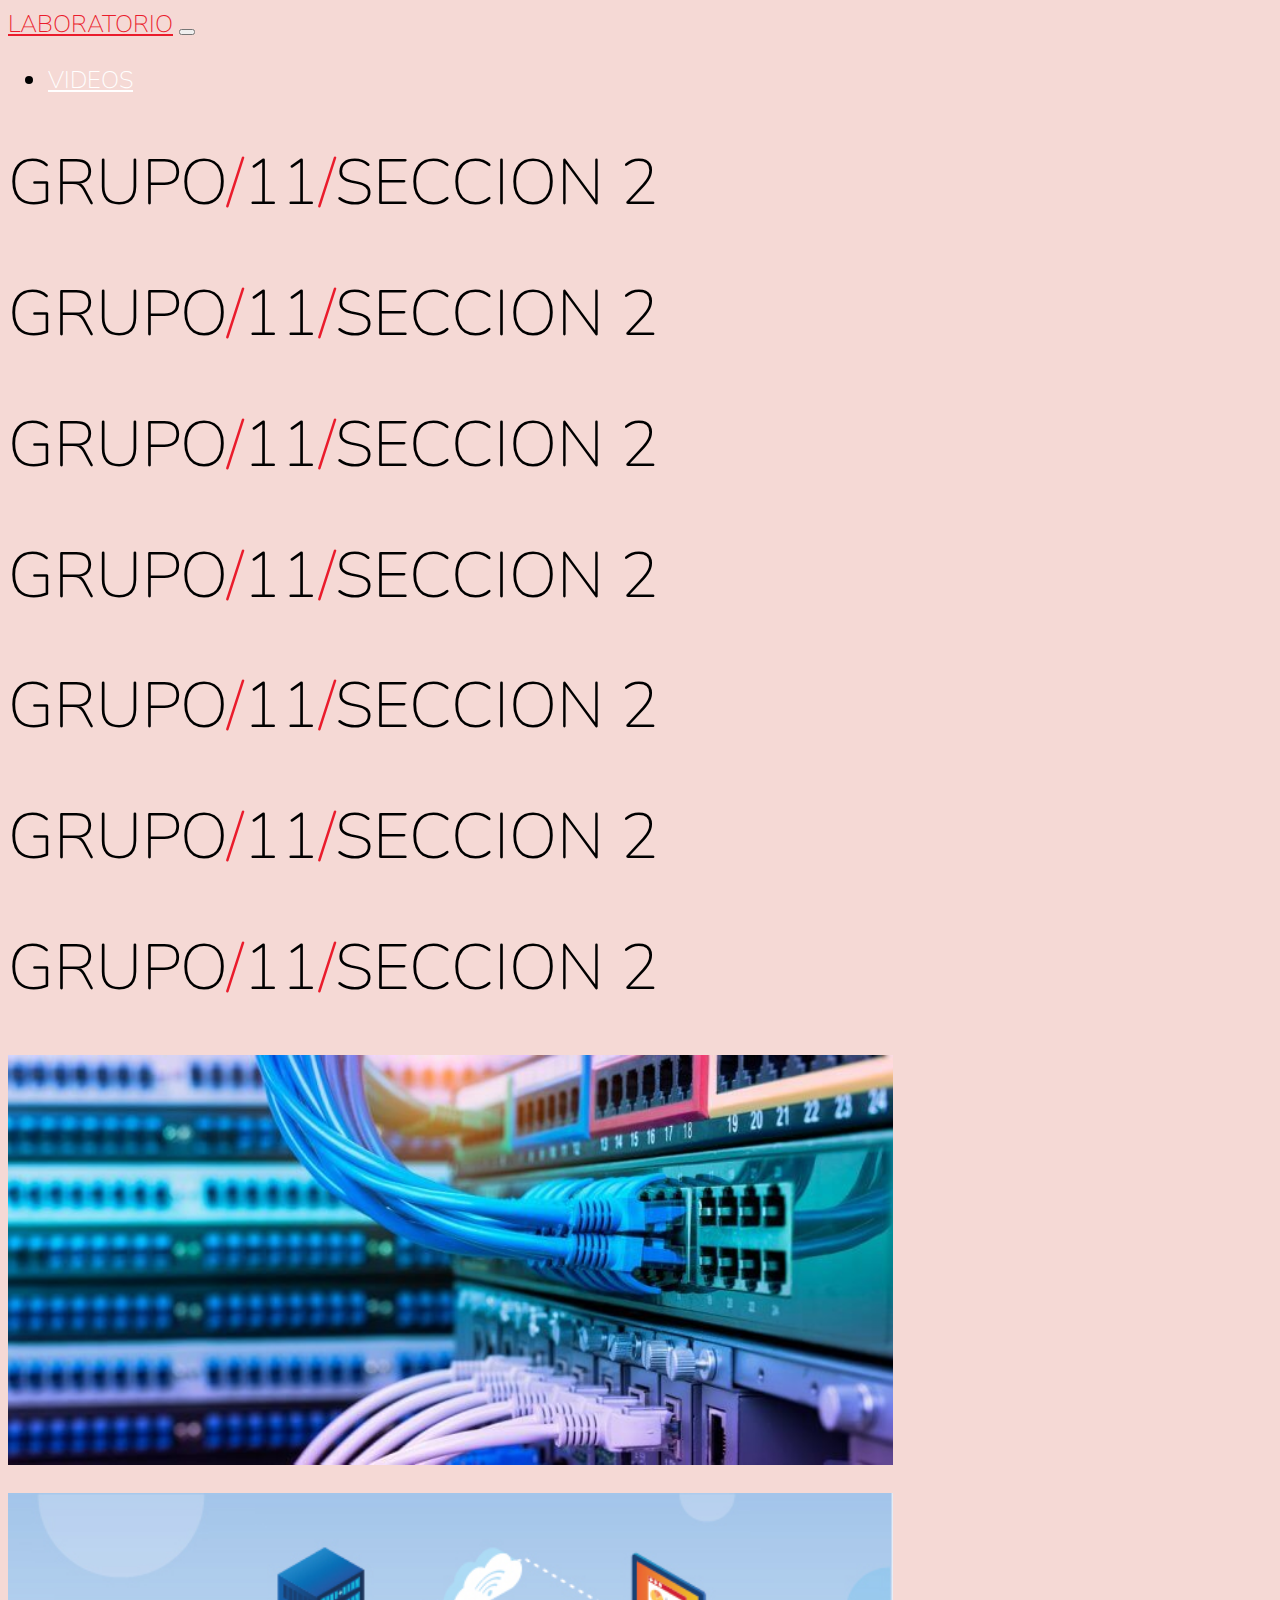
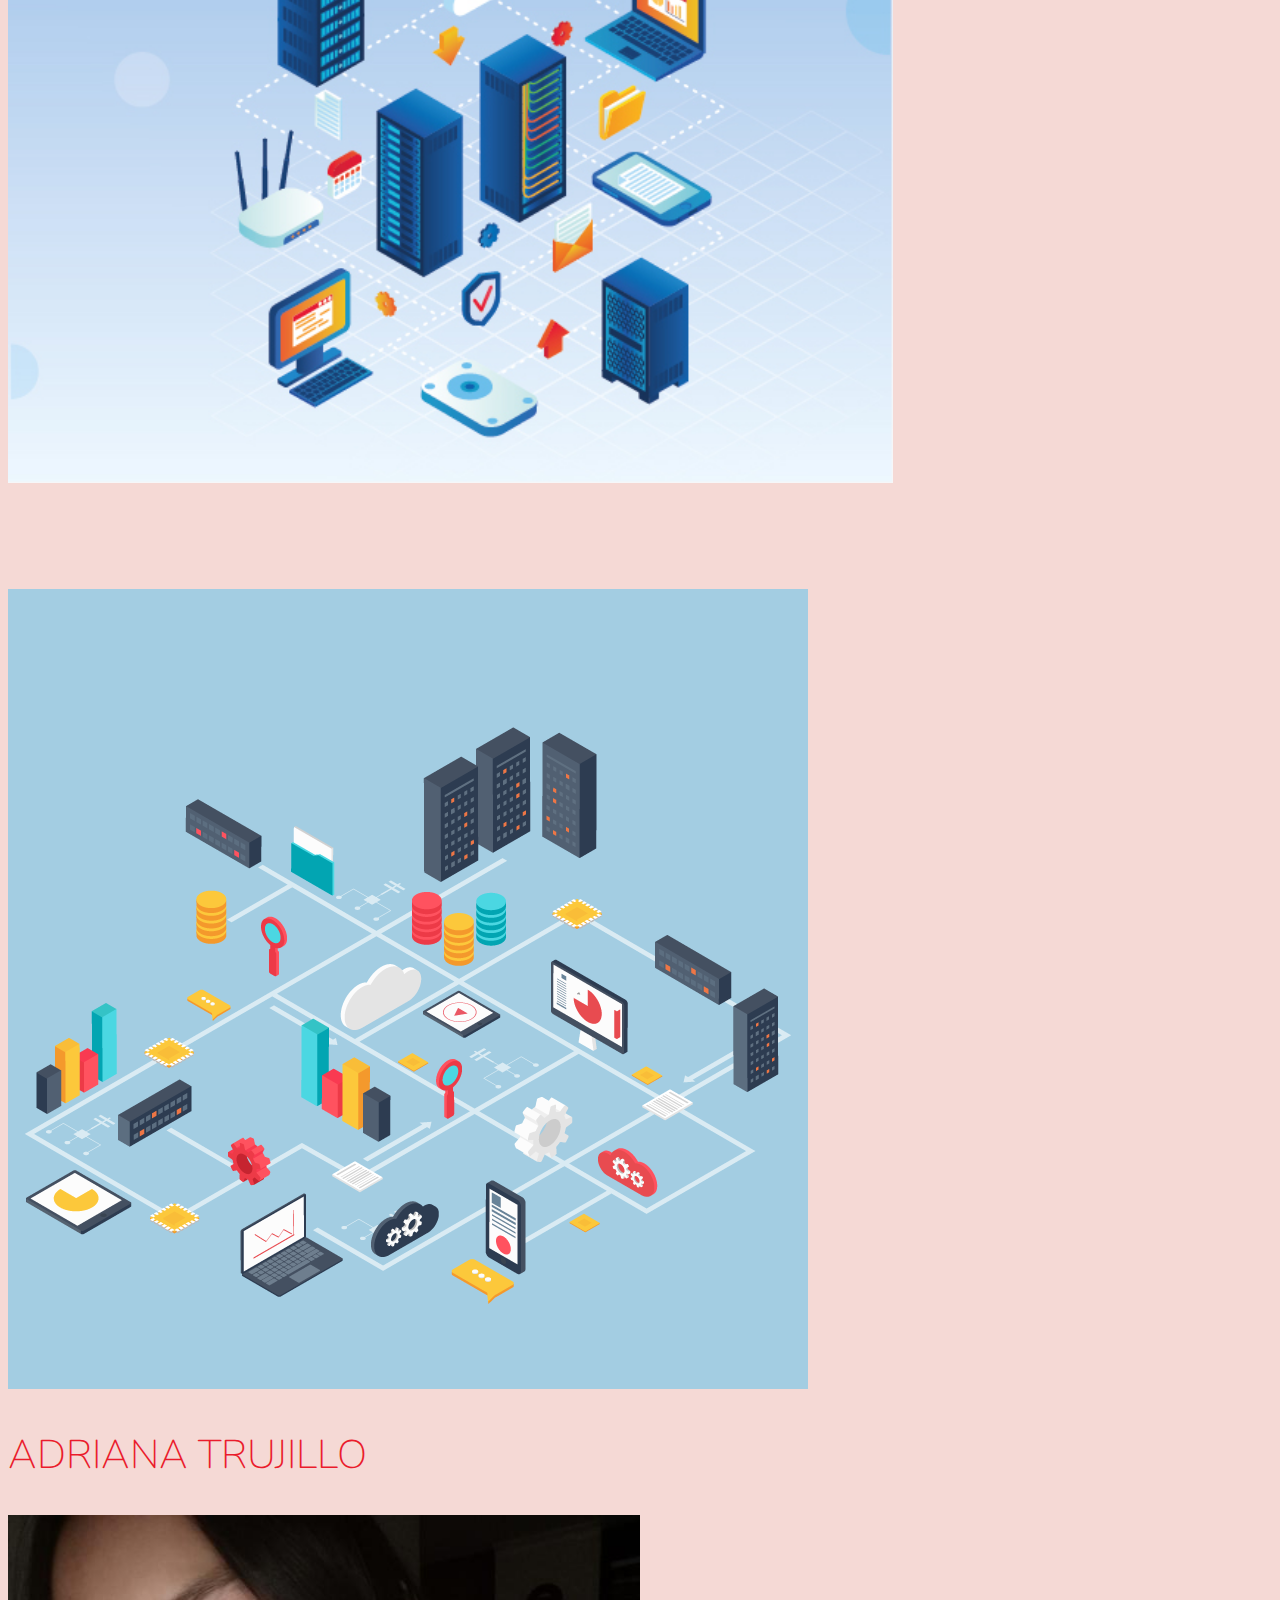
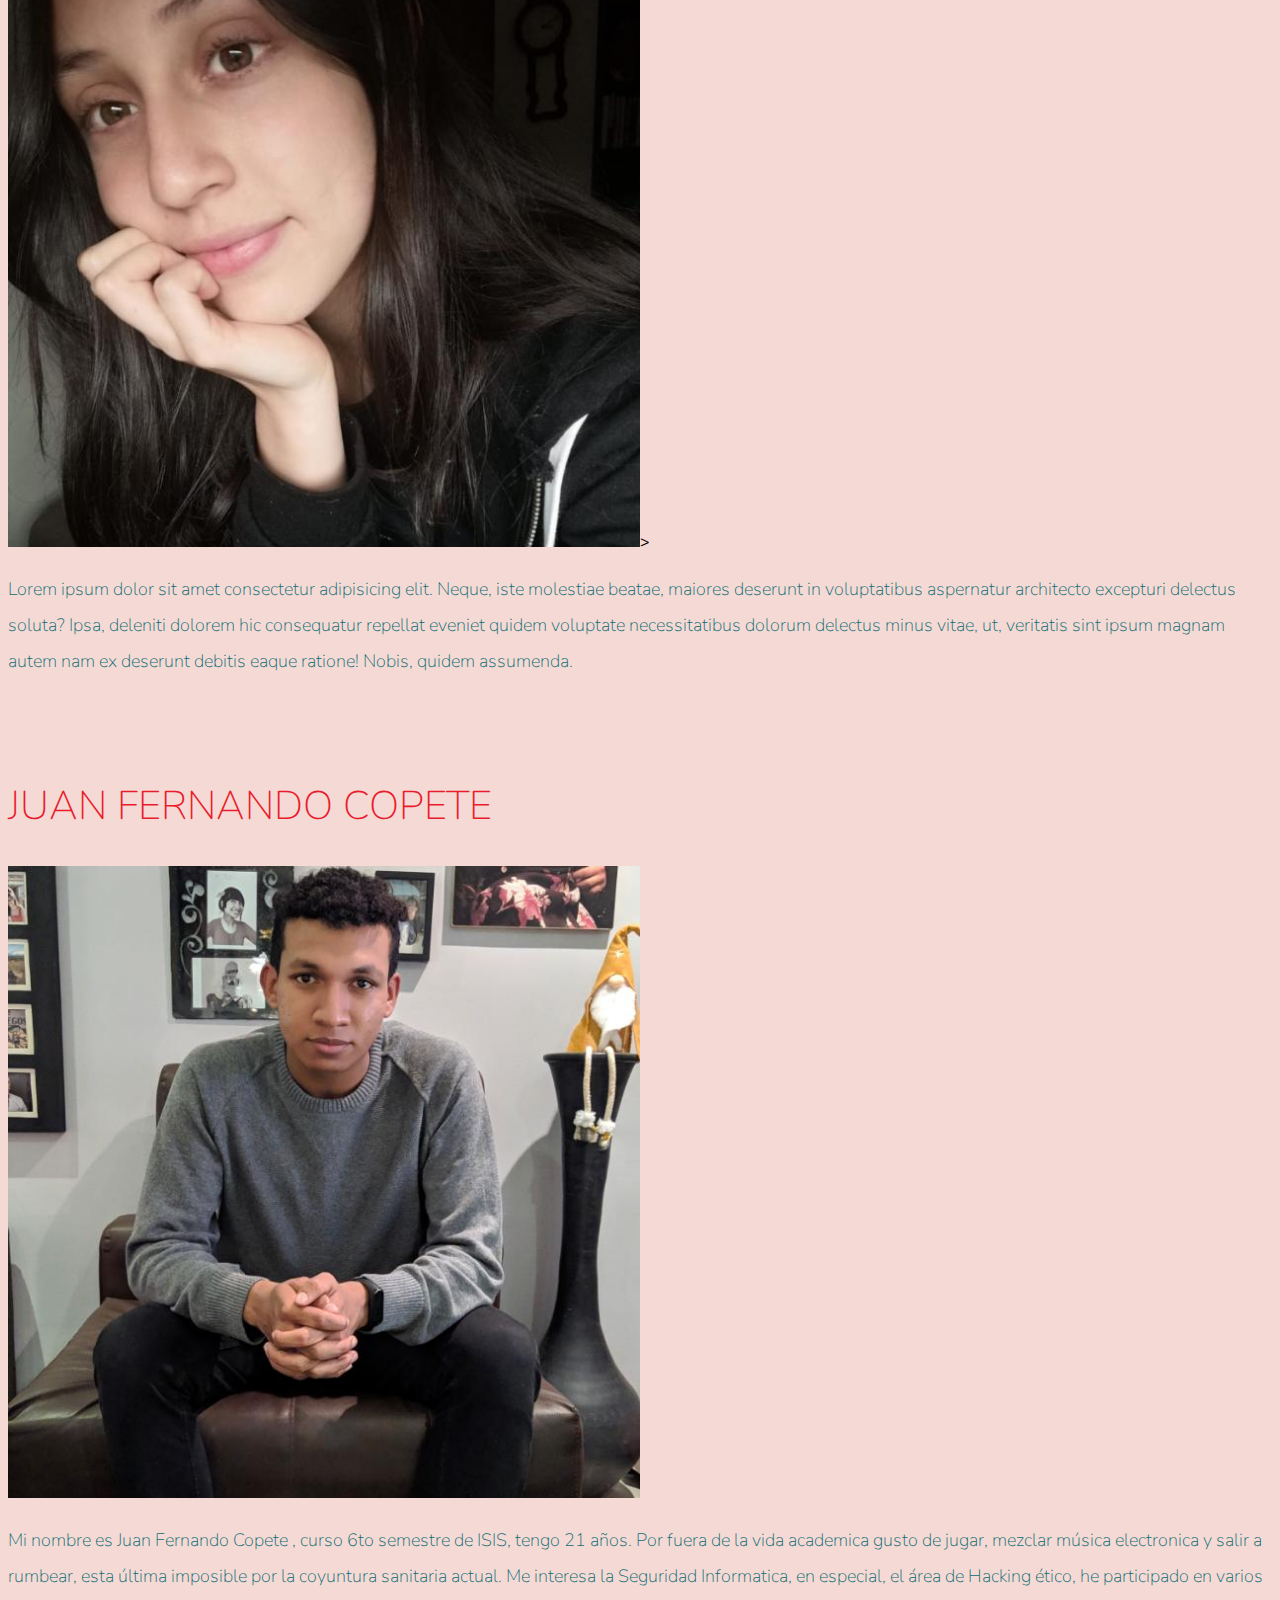
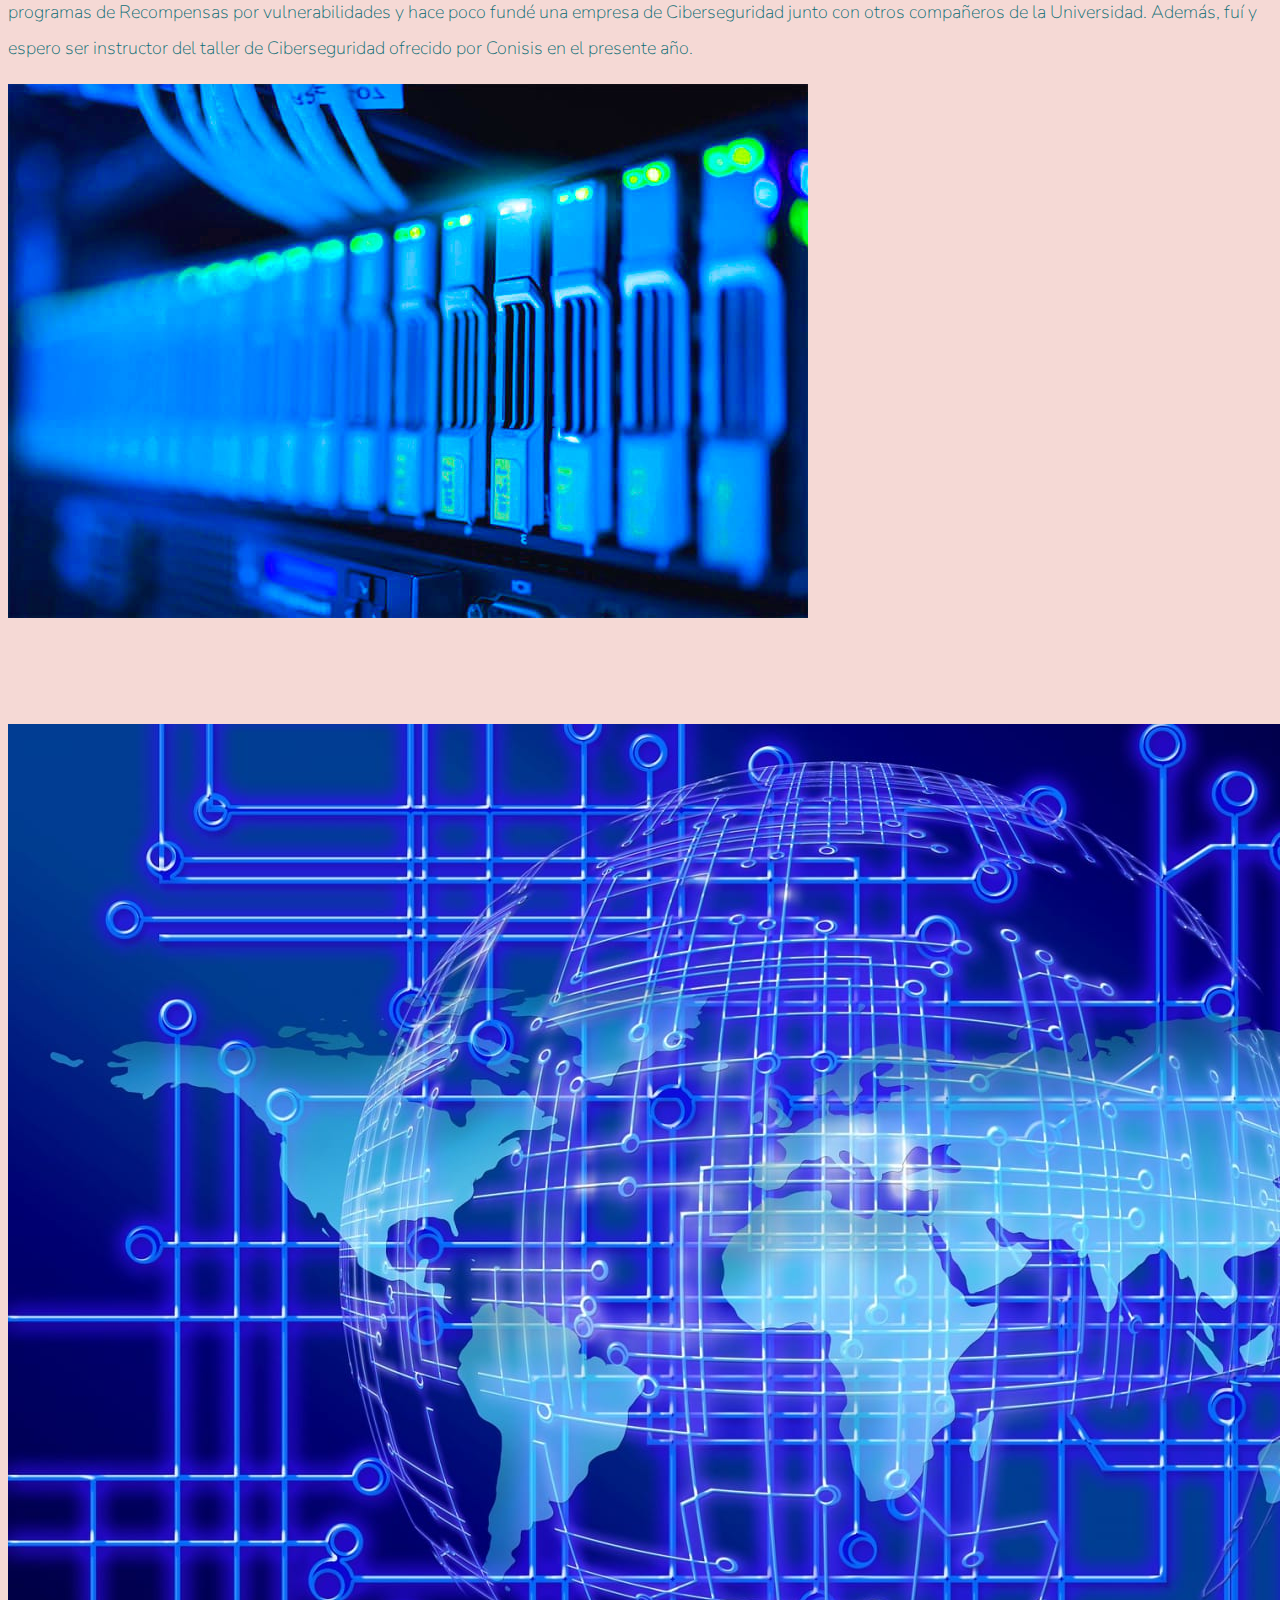
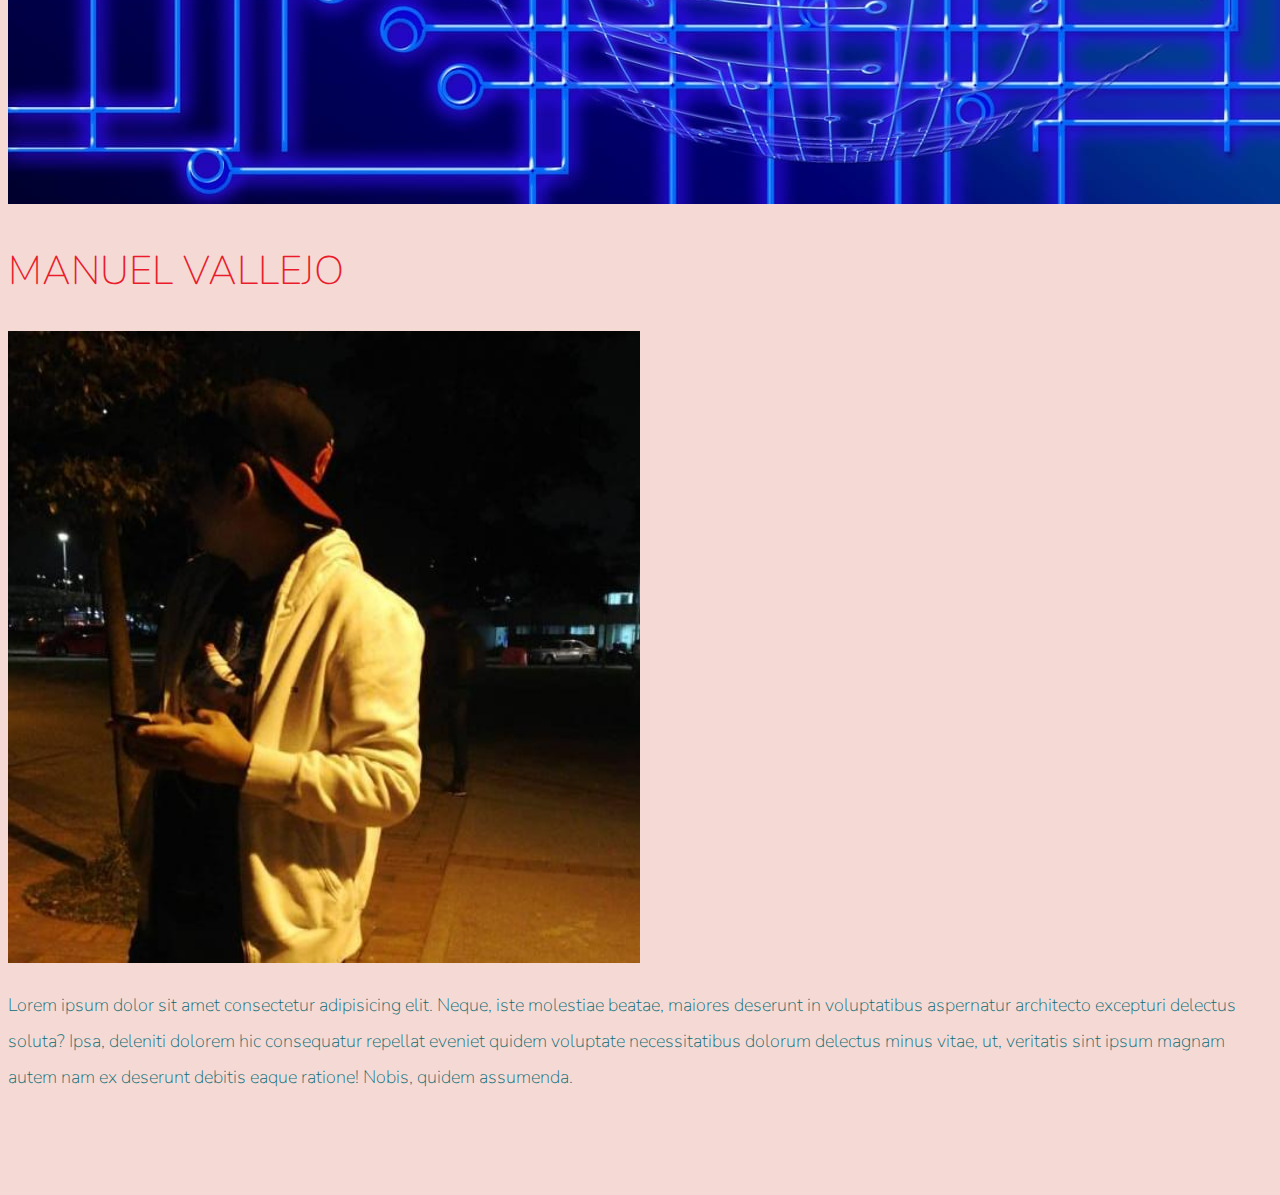
==== index.html @ f12f2f2e "second" ====
<!doctype html>
<html lang="en">

<head>
    <!-- Required meta tags -->
    <meta charset="utf-8">
    <meta name="viewport" content="width=device-width, initial-scale=1, shrink-to-fit=no">

    <!-- Google Font -->
    <link href="https://fonts.googleapis.com/css?family=Nunito:200,300,400,700" rel="stylesheet">

    <!-- Bootstrap CSS -->
    <link rel="stylesheet" href="https://stackpath.bootstrapcdn.com/bootstrap/4.1.3/css/bootstrap.min.css" integrity="sha384-MCw98/SFnGE8fJT3GXwEOngsV7Zt27NXFoaoApmYm81iuXoPkFOJwJ8ERdknLPMO"
        crossorigin="anonymous">

    <!-- Custom CSS -->
    <link rel="stylesheet" href="app.css">

    <title>Laboratorio 2 - Grupo 11 - Seccion 2</title>
</head>

<body>
    <nav id="mainNavbar" class="navbar navbar-dark navbar-expand-md py-0 fixed-top">
        <a href="index.html" class="navbar-brand">LABORATORIO</a>
        <button class="navbar-toggler" data-toggle="collapse" data-target="#navLinks" aria-label="Toggle navigation">
            <span class="navbar-toggler-icon"></span>
        </button>
        <div class="collapse navbar-collapse" id="navLinks">
            <ul class="navbar-nav">
                <li class="nav-item">
                    <a href="videos.html" class="nav-link">VIDEOS</a>
                </li>
        </div>
    </nav>

    <section class="container-fluid px-0">
        <div class="row align-items-center">
            <div class="col-lg-6">
                <div id="headingGroup" class="text-white text-center d-none d-lg-block mt-5">
                    <h1 class="">GRUPO<span>/</span>11<span>/</span>SECCION 2</h1>
                    <h1 class="">GRUPO<span>/</span>11<span>/</span>SECCION 2</h1>
                    <h1 class="">GRUPO<span>/</span>11<span>/</span>SECCION 2</h1>
                    <h1 class="">GRUPO<span>/</span>11<span>/</span>SECCION 2</h1>
                    <h1 class="">GRUPO<span>/</span>11<span>/</span>SECCION 2</h1>
                    <h1 class="">GRUPO<span>/</span>11<span>/</span>SECCION 2</h1>
                    <h1 class="">GRUPO<span>/</span>11<span>/</span>SECCION 2</h1>
                </div>
            </div>
            <div class="col-lg-6">
                <img class="img-fluid" src="imgs/img_1.jpg" alt="" style="width:70%">
                <br> <br>
                <img class="img-fluid" src="imgs/img_3.jpg" alt="" style="width:70%">
            </div>
        </div>
    </section>

    <section class="container-fluid px-0">
        <div class="row align-items-center content">
            <div class="col-md-6 order-2 order-md-1">
                <img src="imgs/img_4.png" alt="" class="img-fluid">
            </div>
            <div class="col-md-6 text-center order-1 order-md-2">
                <div class="row justify-content-center">
                    <div class="col-10 col-lg-8 blurb mb-5 mb-md-0">
                        <h2>ADRIANA TRUJILLO</h2>
                        <img src="imgs/A.jpg" alt="" class="d-none d-lg-inline" style="width:50%">>
                        <p class="lead">Lorem ipsum dolor sit amet consectetur adipisicing elit. Neque, iste molestiae
                            beatae, maiores deserunt
                            in voluptatibus
                            aspernatur architecto excepturi delectus soluta? Ipsa, deleniti dolorem hic consequatur
                            repellat eveniet quidem
                            voluptate necessitatibus dolorum delectus minus vitae, ut, veritatis sint ipsum magnam
                            autem nam ex deserunt debitis
                            eaque ratione! Nobis, quidem assumenda.</p>
                    </div>
                </div>
            </div>
        </div>
        <div class="row align-items-center content">
            <div class="col-md-6 text-center">
                <div class="row justify-content-center">
                    <div class="col-10 col-lg-8 blurb mb-5 mb-md-0">
                        <h2>JUAN FERNANDO COPETE</h2>
                        <img src="imgs/JF.jpg" alt="" class="d-none d-lg-inline" style="width:50%">
                        <p class="lead">Mi nombre es Juan Fernando Copete , curso 6to semestre de ISIS, tengo 21 años. 
                            Por fuera de la vida academica gusto de jugar, mezclar música electronica y salir a rumbear, 
                            esta última imposible por la coyuntura sanitaria actual.
                            Me interesa la Seguridad Informatica, en especial, el área de Hacking ético, he participado 
                            en varios programas de Recompensas por vulnerabilidades y hace poco fundé una empresa de Ciberseguridad 
                            junto con otros compañeros de la Universidad. Además, fuí y espero ser instructor del taller de 
                            Ciberseguridad ofrecido por Conisis en el presente año.</p>
                    </div>
                </div>
            </div>
            <div class="col-md-6">
                <img src="imgs/img_5.jpg" alt="" class="img-fluid">
            </div>
        </div>
        <div class="row align-items-center content">
            <div class="col-md-6 order-2 order-md-1">
                <img src="imgs/img_6.jpg" alt="" class="img-fluid">
            </div>
            <div class="col-md-6 text-center order-1 order-md-2">
                <div class="row justify-content-center">
                    <div class="col-10 col-lg-8 blurb mb-5 mb-md-0">
                        <h2>MANUEL VALLEJO</h2>
                        <img src="imgs/M.jpg" alt="" class="d-none d-lg-inline" style="width:50%">
                        <p class="lead">Lorem ipsum dolor sit amet consectetur adipisicing elit. Neque, iste molestiae
                            beatae, maiores
                            deserunt
                            in voluptatibus
                            aspernatur architecto excepturi delectus soluta? Ipsa, deleniti dolorem hic consequatur
                            repellat eveniet
                            quidem
                            voluptate necessitatibus dolorum delectus minus vitae, ut, veritatis sint ipsum magnam
                            autem nam ex deserunt
                            debitis
                            eaque ratione! Nobis, quidem assumenda.</p>
                    </div>
                </div>
            </div>
        </div>
    </section>

    <script>
        $(function () {
            $(document).scroll(function () {
                var $nav = $("#mainNavbar");
                $nav.toggleClass("scrolled", $(this).scrollTop() > $nav.height());
            });
        });
    </script>
</body>

</html>
---- app.css ----
body {
    background: #f5d9d5;
    font-family: "Nunito", sans-serif;
}

.blurb h2 {
   color: #EA1C2C;
   font-weight: 100;
   font-size: 2.5rem;
}

.blurb p {
    color: #096B72;
    font-weight: 100;
    font-size: 1.125rem;
    line-height: 2;
}

.content {
    margin-top: 100px;
    margin-bottom: 100px;
}

#mainNavbar {
    font-size: 1.5rem;
    font-weight: 100;    
}

#mainNavbar .nav-link {
    color: white;
}

#mainNavbar .nav-link:hover {
    color: #EA1C2C;
}

#mainNavbar .navbar-brand {
    color: #EA1C2C;
    font-size: 1.5rem;
}

#headingGroup span {
    color: #EA1C2C;
}

#headingGroup h1 {
    font-weight: 100;
    font-size: 4rem;
}

.navbar.scrolled {
    background: rgb(222,192,222);
    transition: background 500ms;
}

@media (max-width: 1200px) {
    #headingGroup h1 {
        font-weight: 100;
        font-size: 3rem;
    }
    .blurb h2 {
        font-size: 2rem;
    }
}
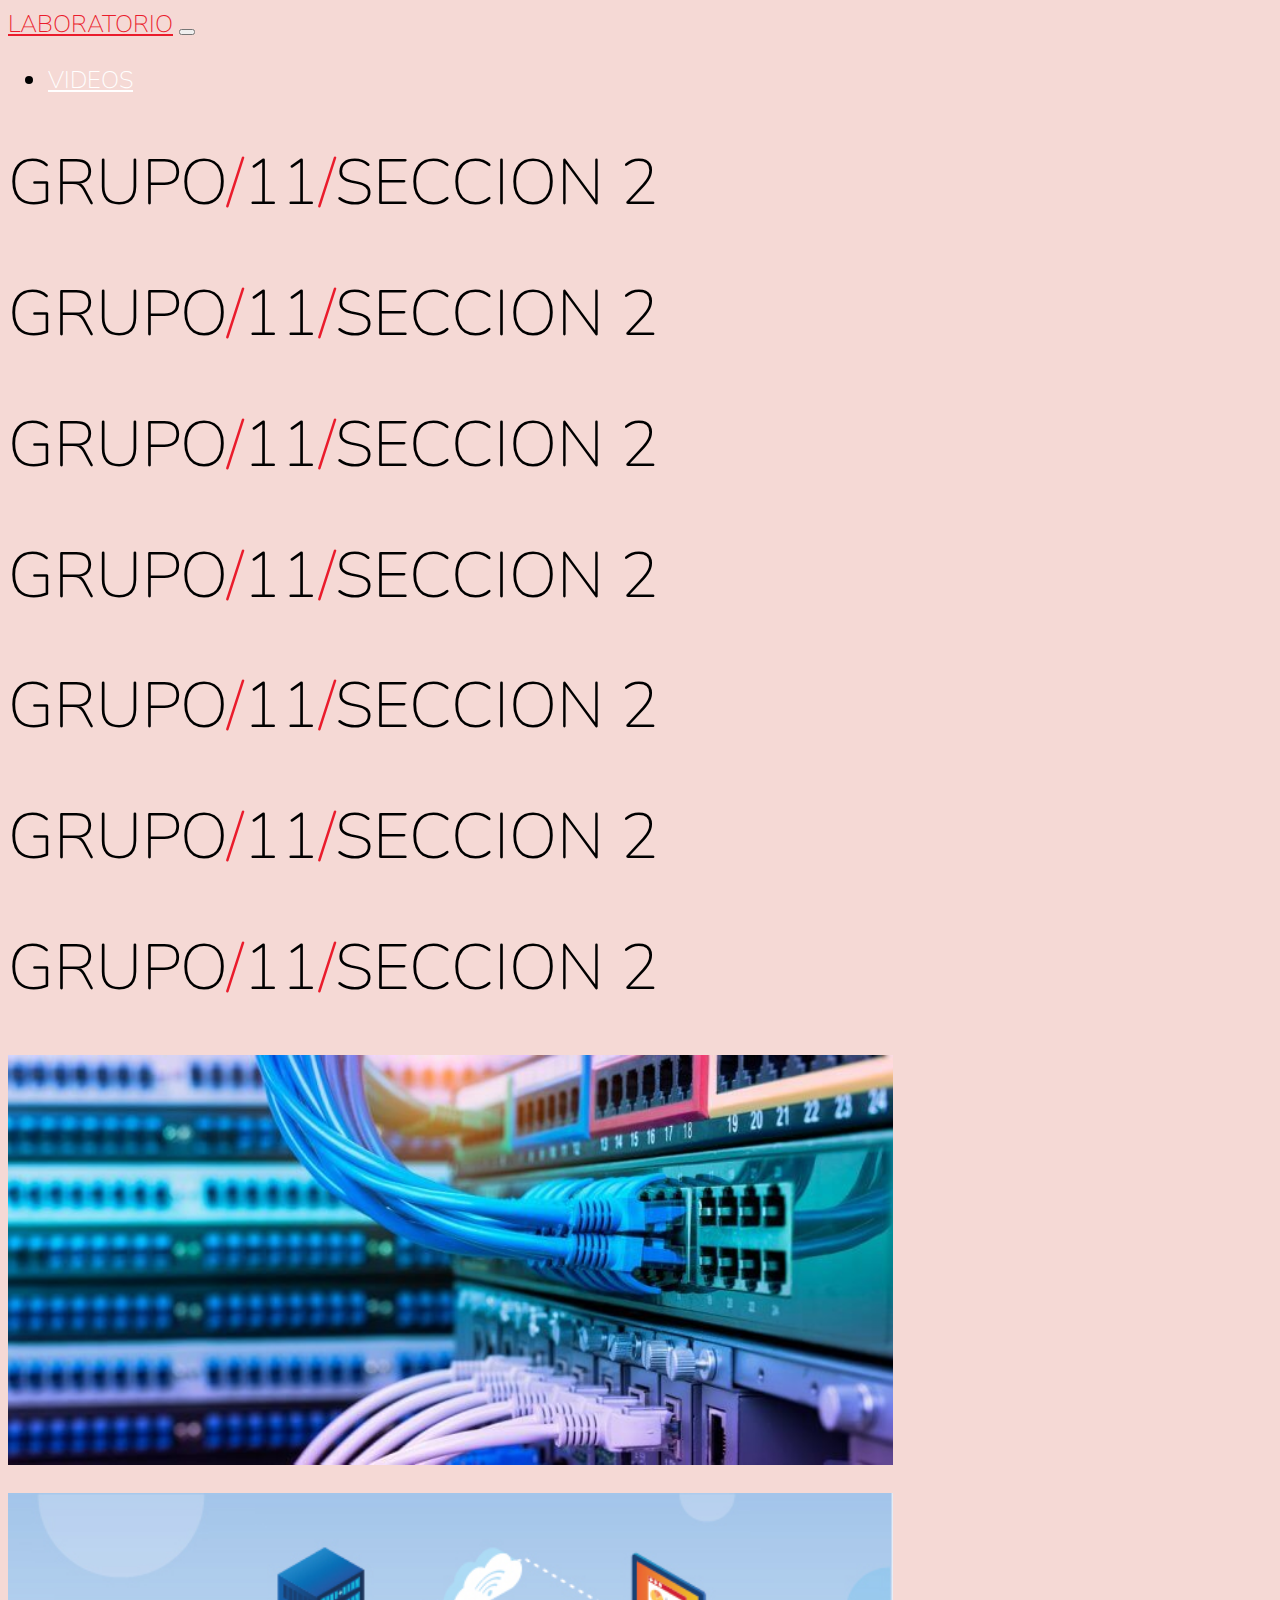
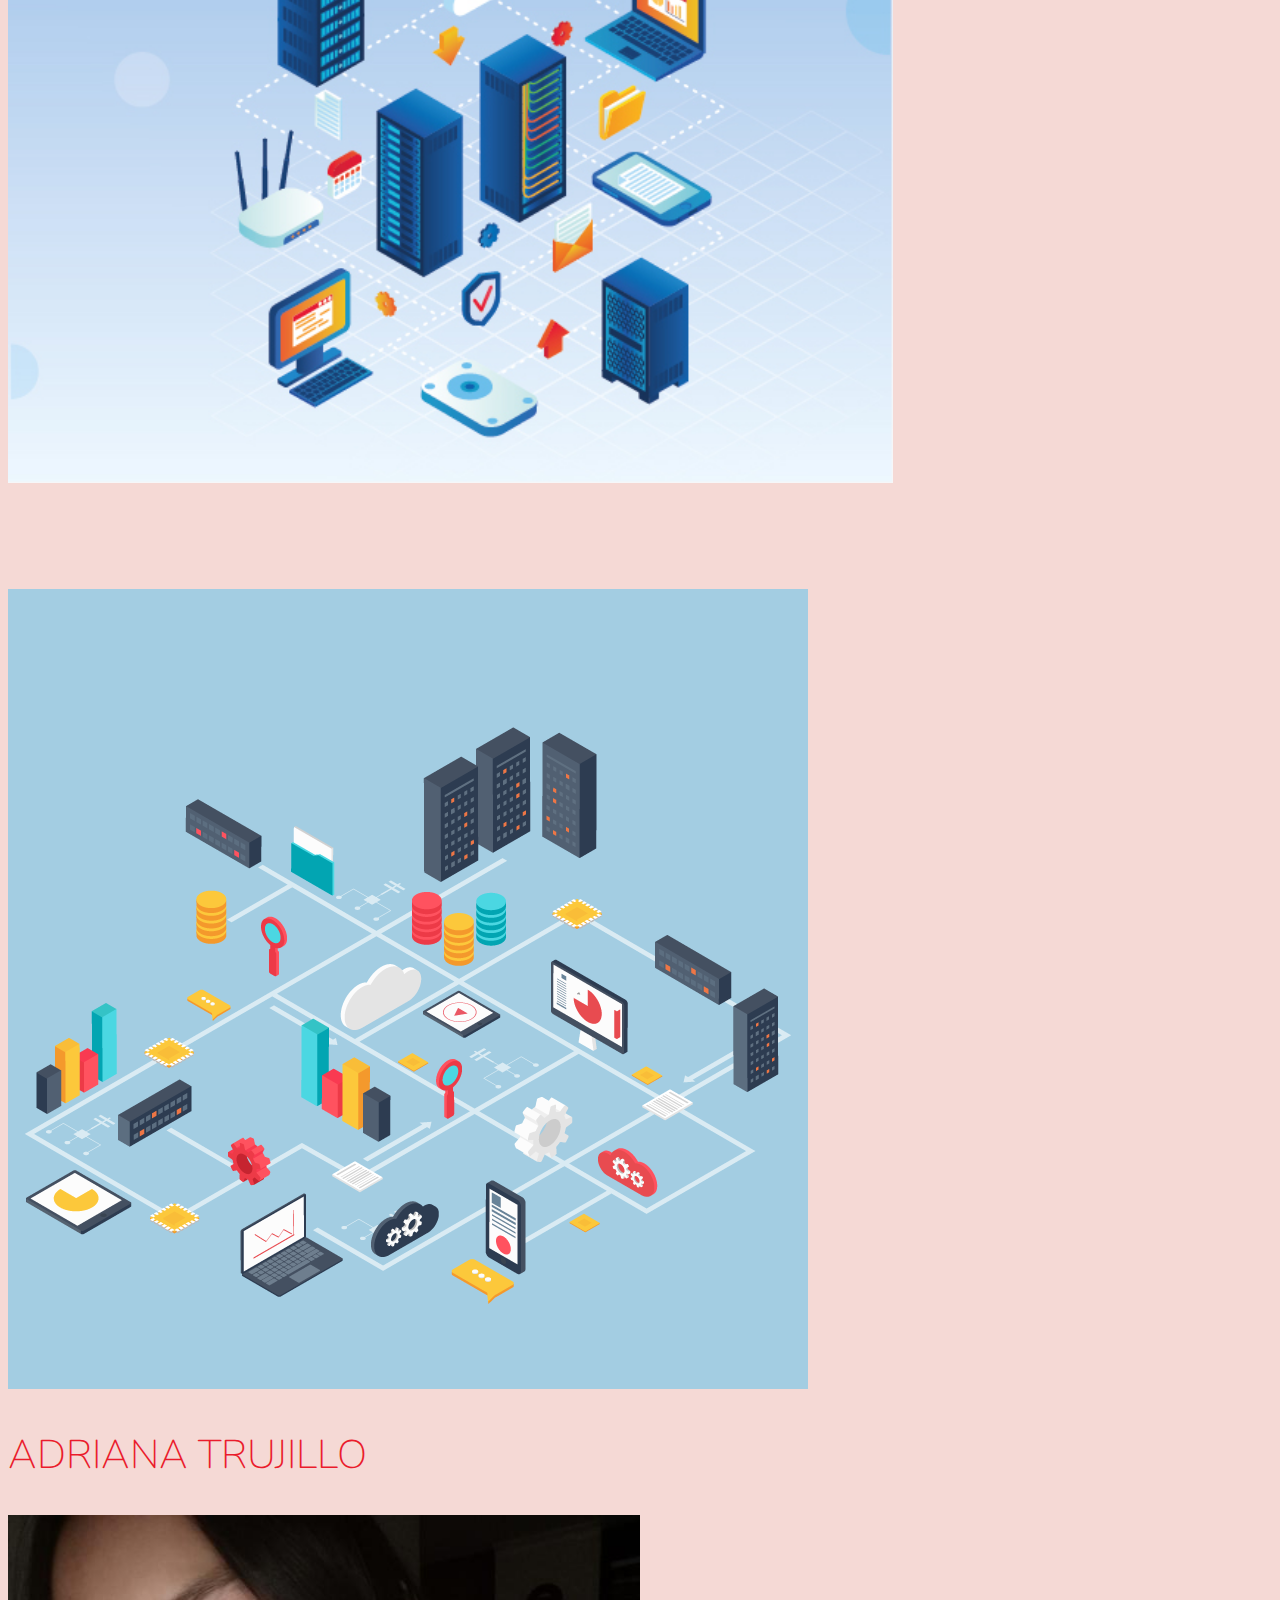
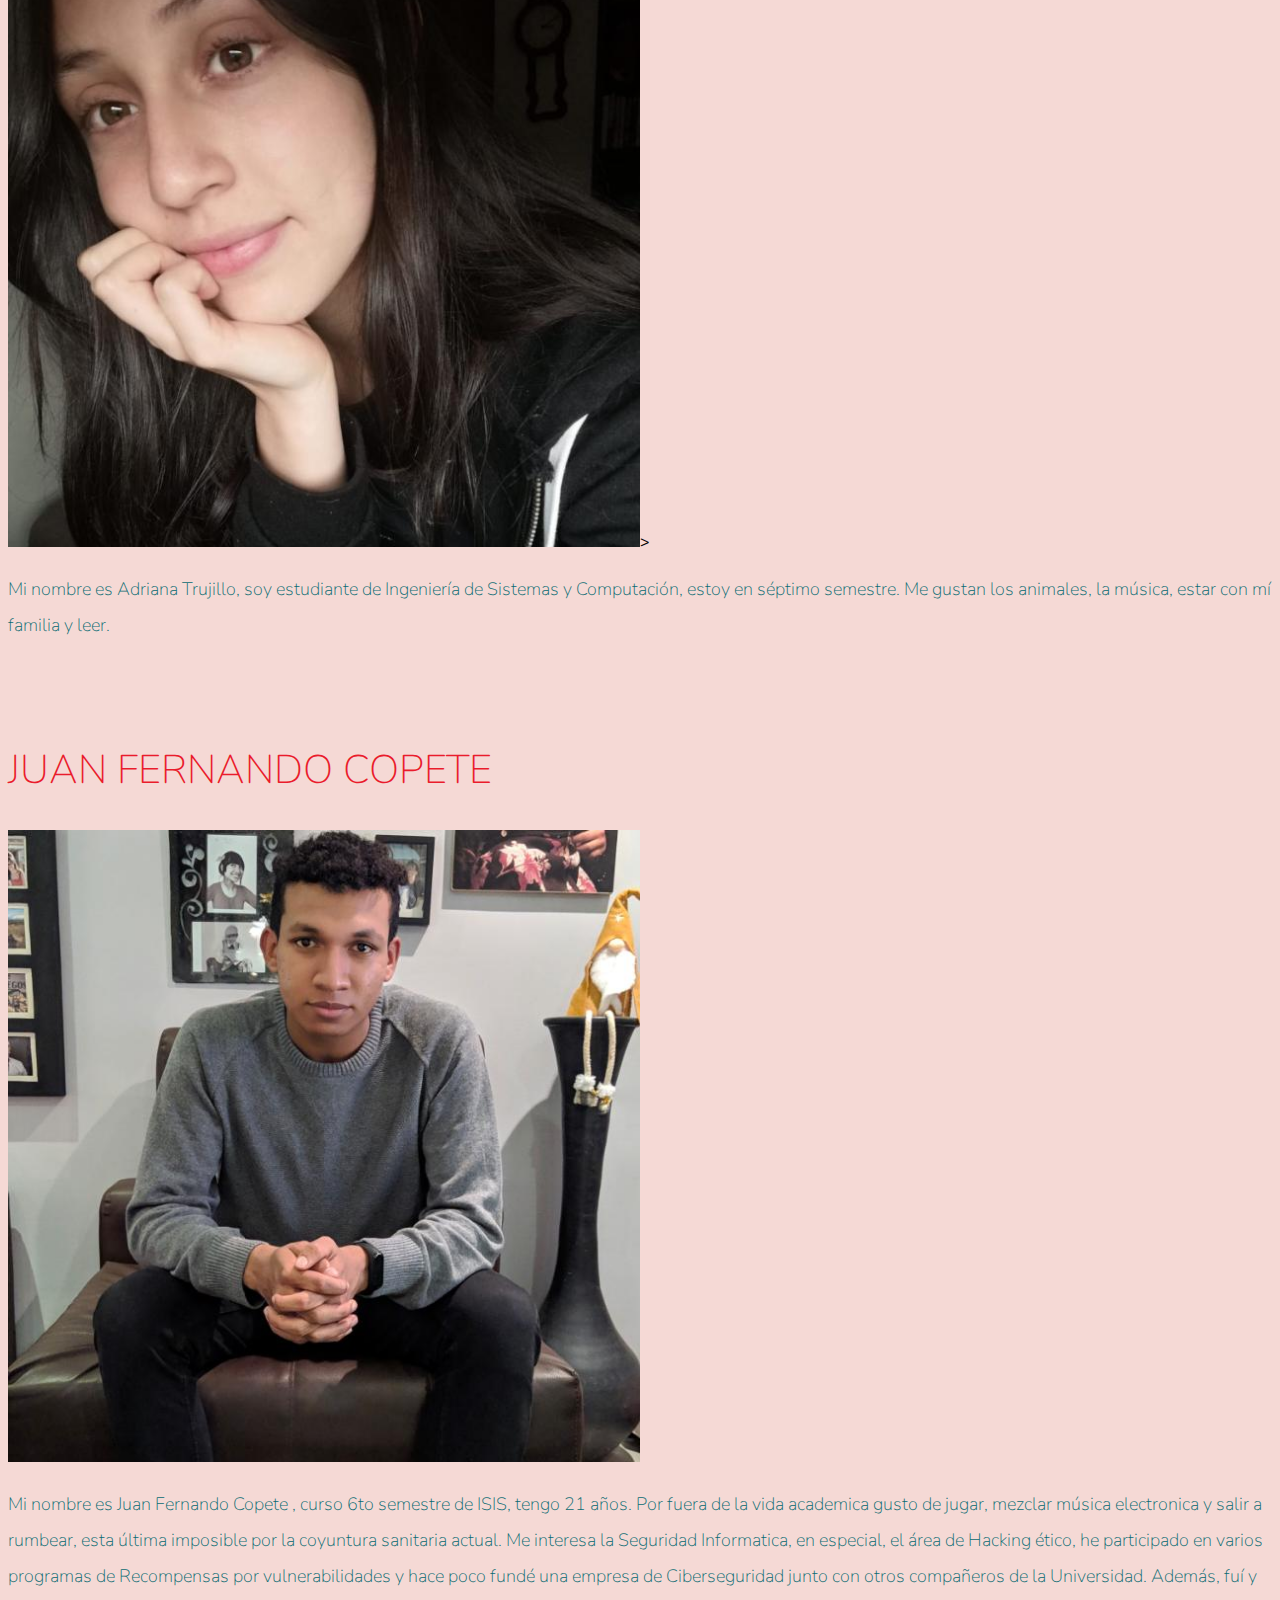
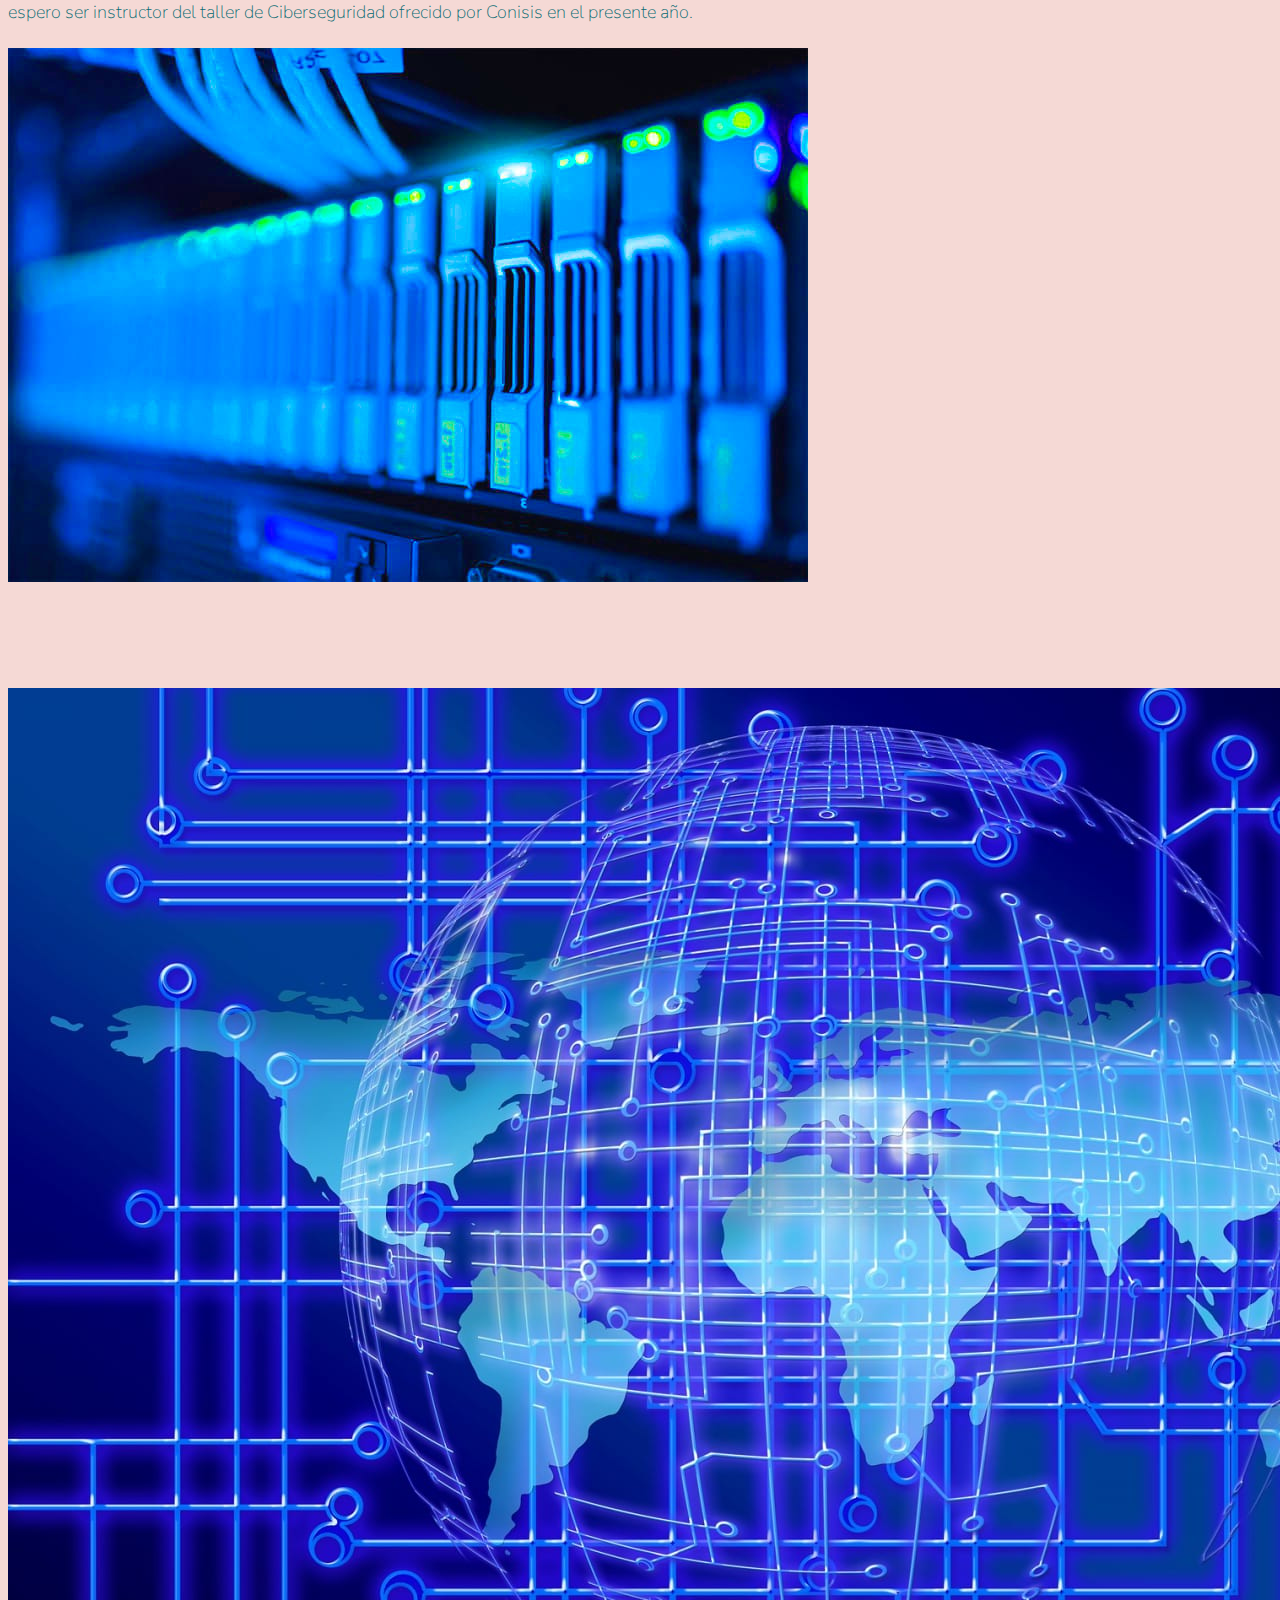
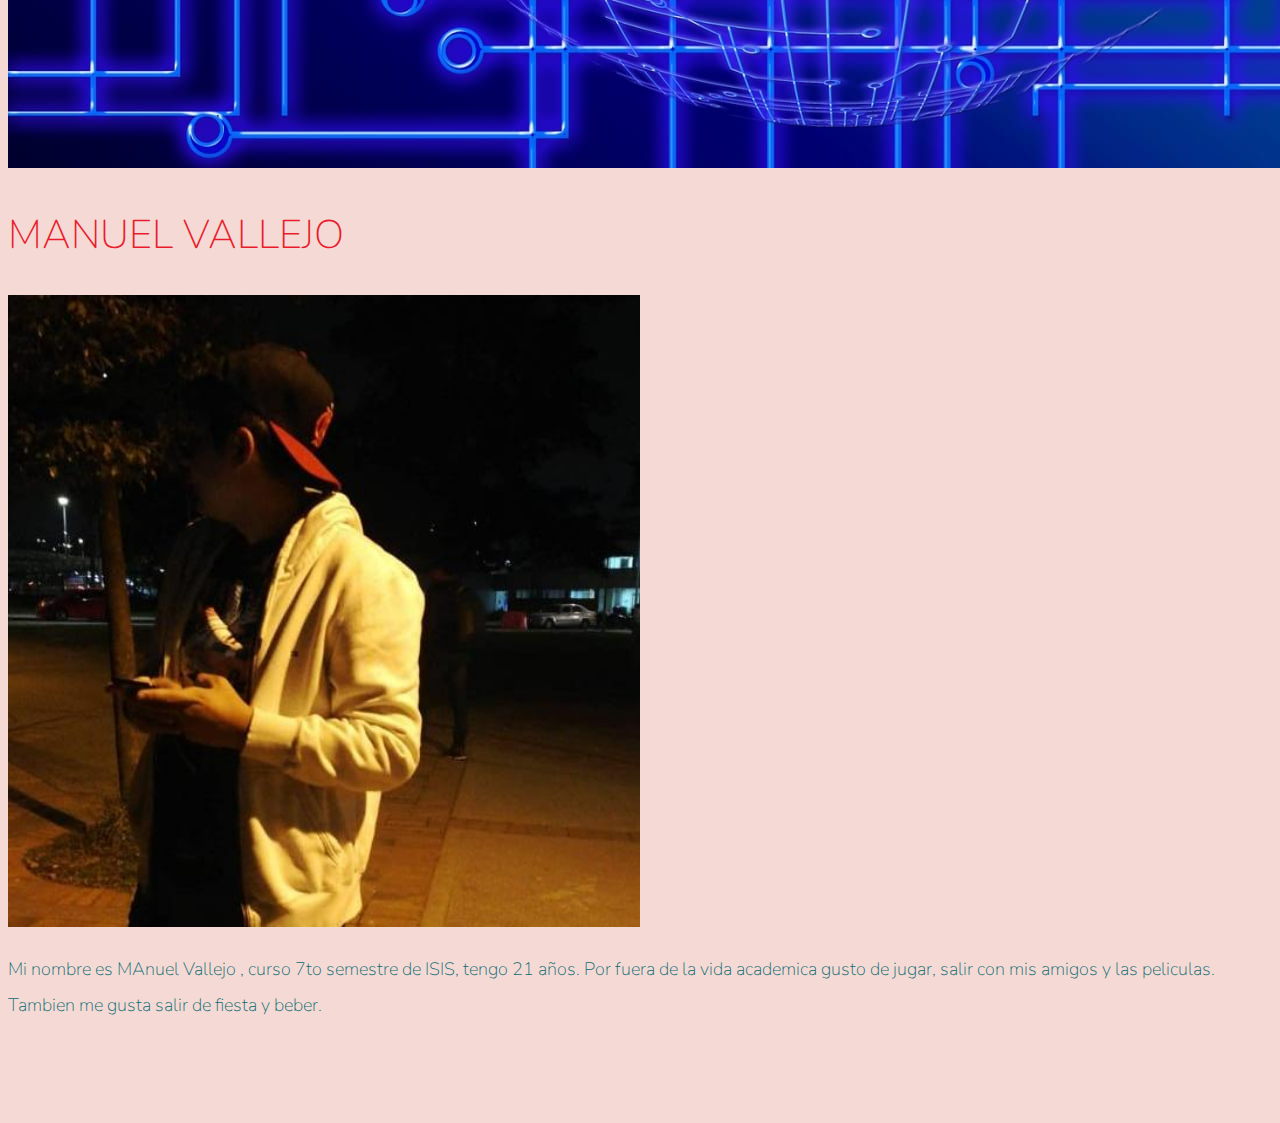
==== commit 1116c5b6: "final" ====
--- a/index.html
+++ b/index.html
@@ -64,14 +64,9 @@
                     <div class="col-10 col-lg-8 blurb mb-5 mb-md-0">
                         <h2>ADRIANA TRUJILLO</h2>
                         <img src="imgs/A.jpg" alt="" class="d-none d-lg-inline" style="width:50%">>
-                        <p class="lead">Lorem ipsum dolor sit amet consectetur adipisicing elit. Neque, iste molestiae
-                            beatae, maiores deserunt
-                            in voluptatibus
-                            aspernatur architecto excepturi delectus soluta? Ipsa, deleniti dolorem hic consequatur
-                            repellat eveniet quidem
-                            voluptate necessitatibus dolorum delectus minus vitae, ut, veritatis sint ipsum magnam
-                            autem nam ex deserunt debitis
-                            eaque ratione! Nobis, quidem assumenda.</p>
+                        <p class="lead">Mi nombre es Adriana Trujillo, soy estudiante de Ingeniería de Sistemas y Computación, 
+                            estoy en séptimo semestre. 
+                            Me gustan los animales, la música, estar con mí familia y leer.</p>
                     </div>
                 </div>
             </div>
@@ -105,17 +100,9 @@
                     <div class="col-10 col-lg-8 blurb mb-5 mb-md-0">
                         <h2>MANUEL VALLEJO</h2>
                         <img src="imgs/M.jpg" alt="" class="d-none d-lg-inline" style="width:50%">
-                        <p class="lead">Lorem ipsum dolor sit amet consectetur adipisicing elit. Neque, iste molestiae
-                            beatae, maiores
-                            deserunt
-                            in voluptatibus
-                            aspernatur architecto excepturi delectus soluta? Ipsa, deleniti dolorem hic consequatur
-                            repellat eveniet
-                            quidem
-                            voluptate necessitatibus dolorum delectus minus vitae, ut, veritatis sint ipsum magnam
-                            autem nam ex deserunt
-                            debitis
-                            eaque ratione! Nobis, quidem assumenda.</p>
+                        <p class="lead">Mi nombre es MAnuel Vallejo , curso 7to semestre de ISIS, tengo 21 años. 
+                            Por fuera de la vida academica gusto de jugar, salir con mis amigos y las peliculas. 
+                            Tambien me gusta salir de fiesta y beber.</p>
                     </div>
                 </div>
             </div>
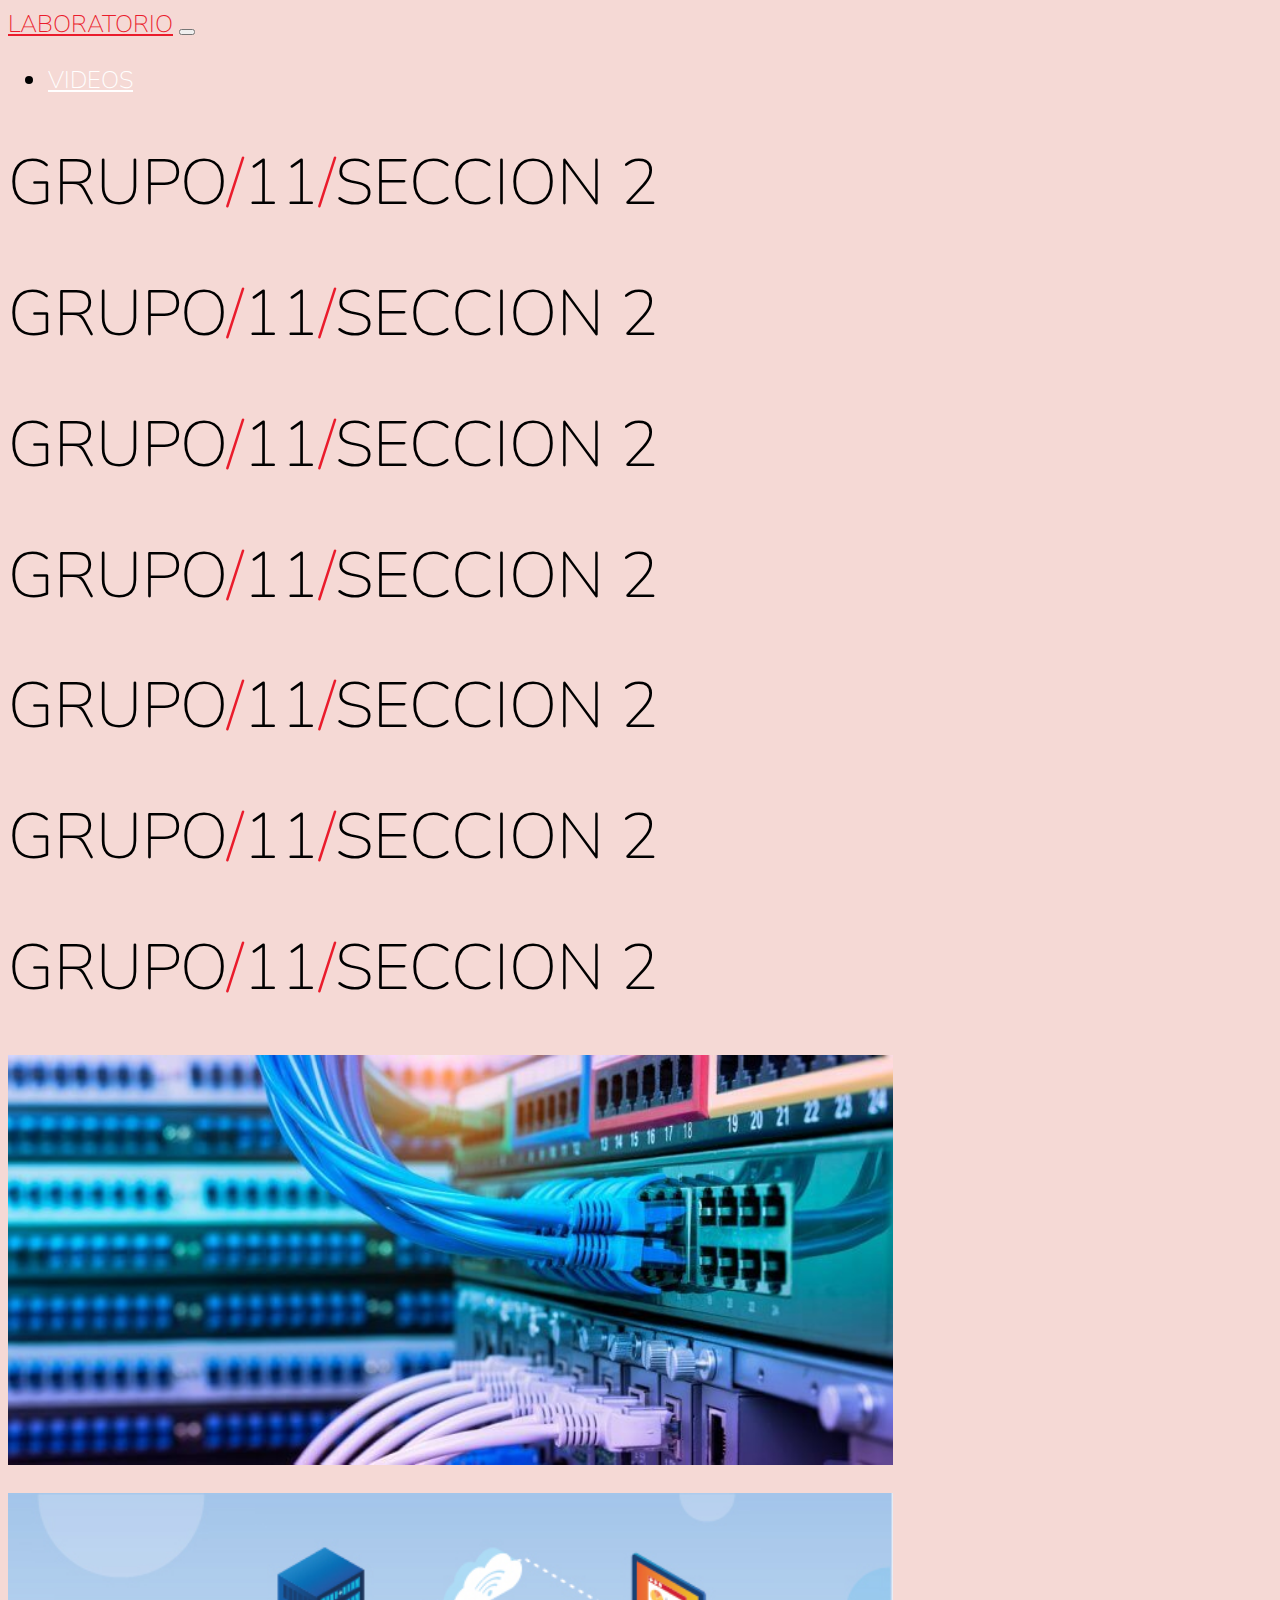
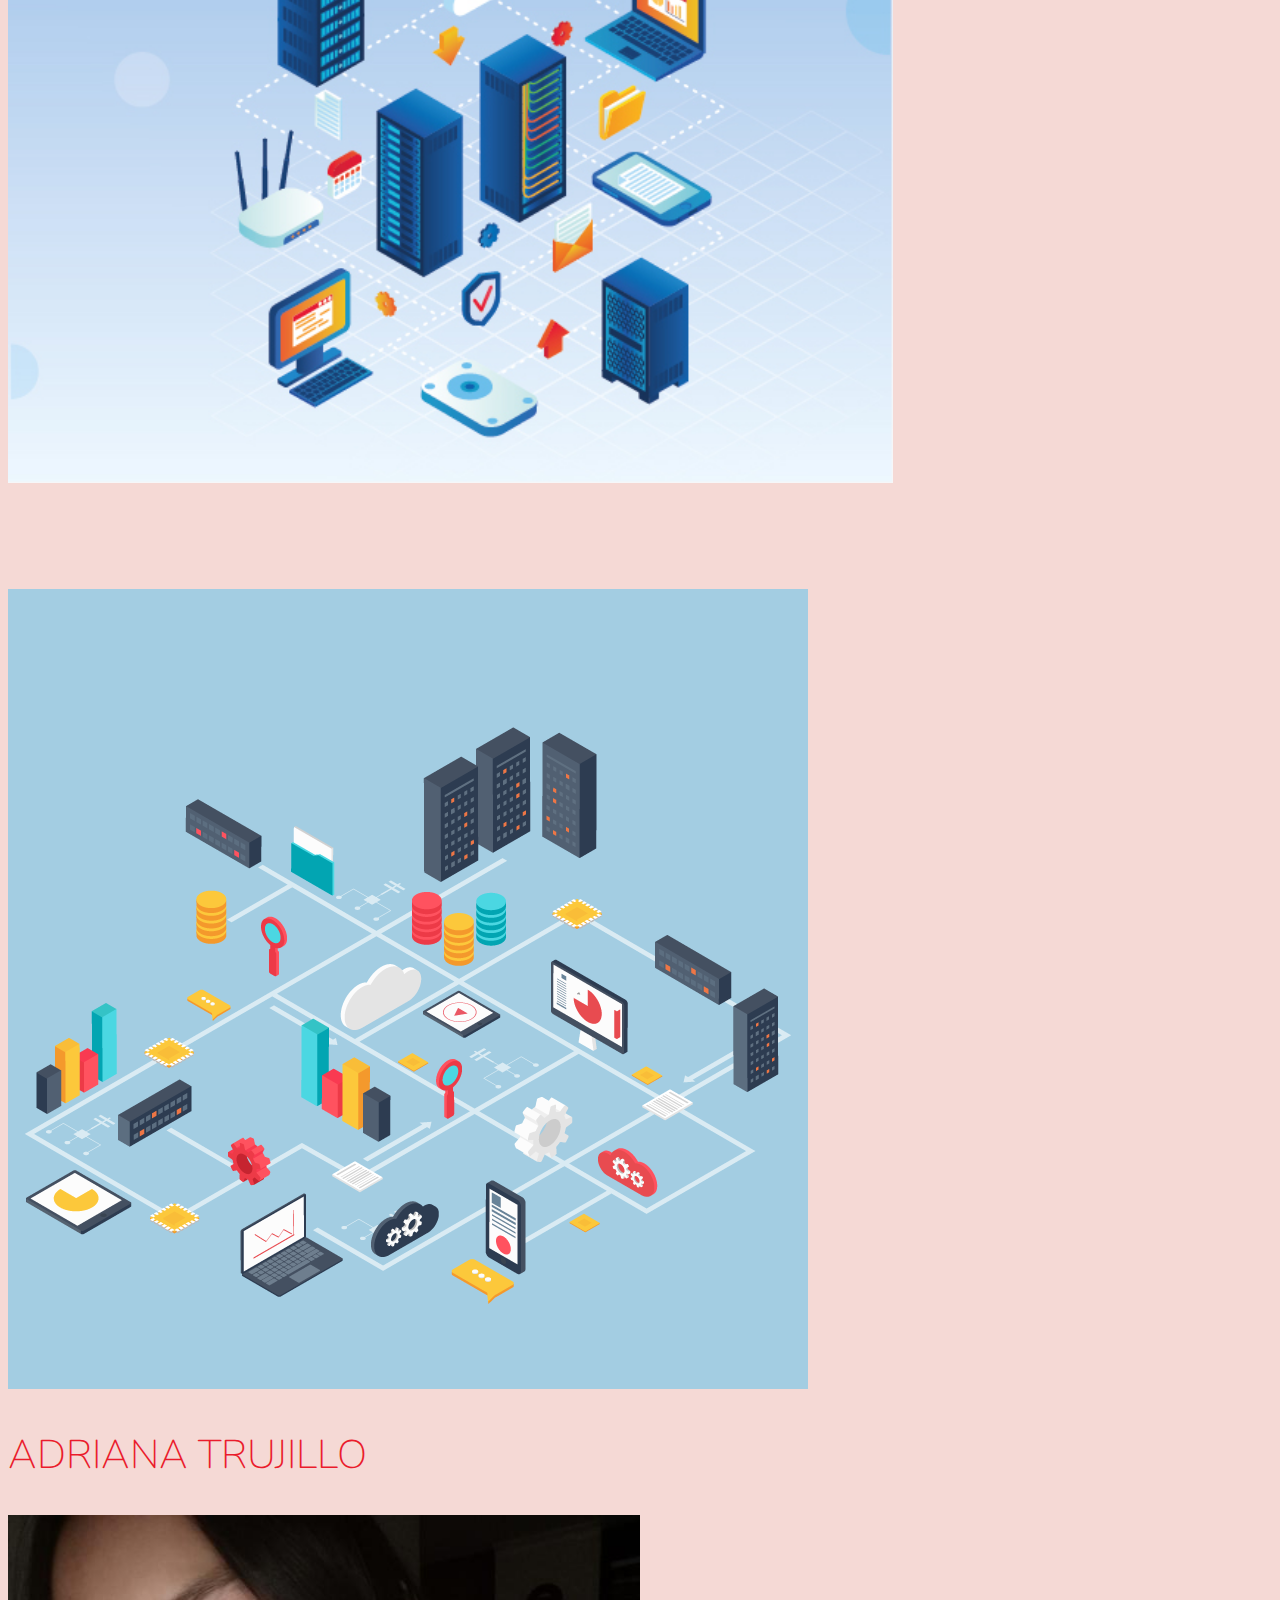
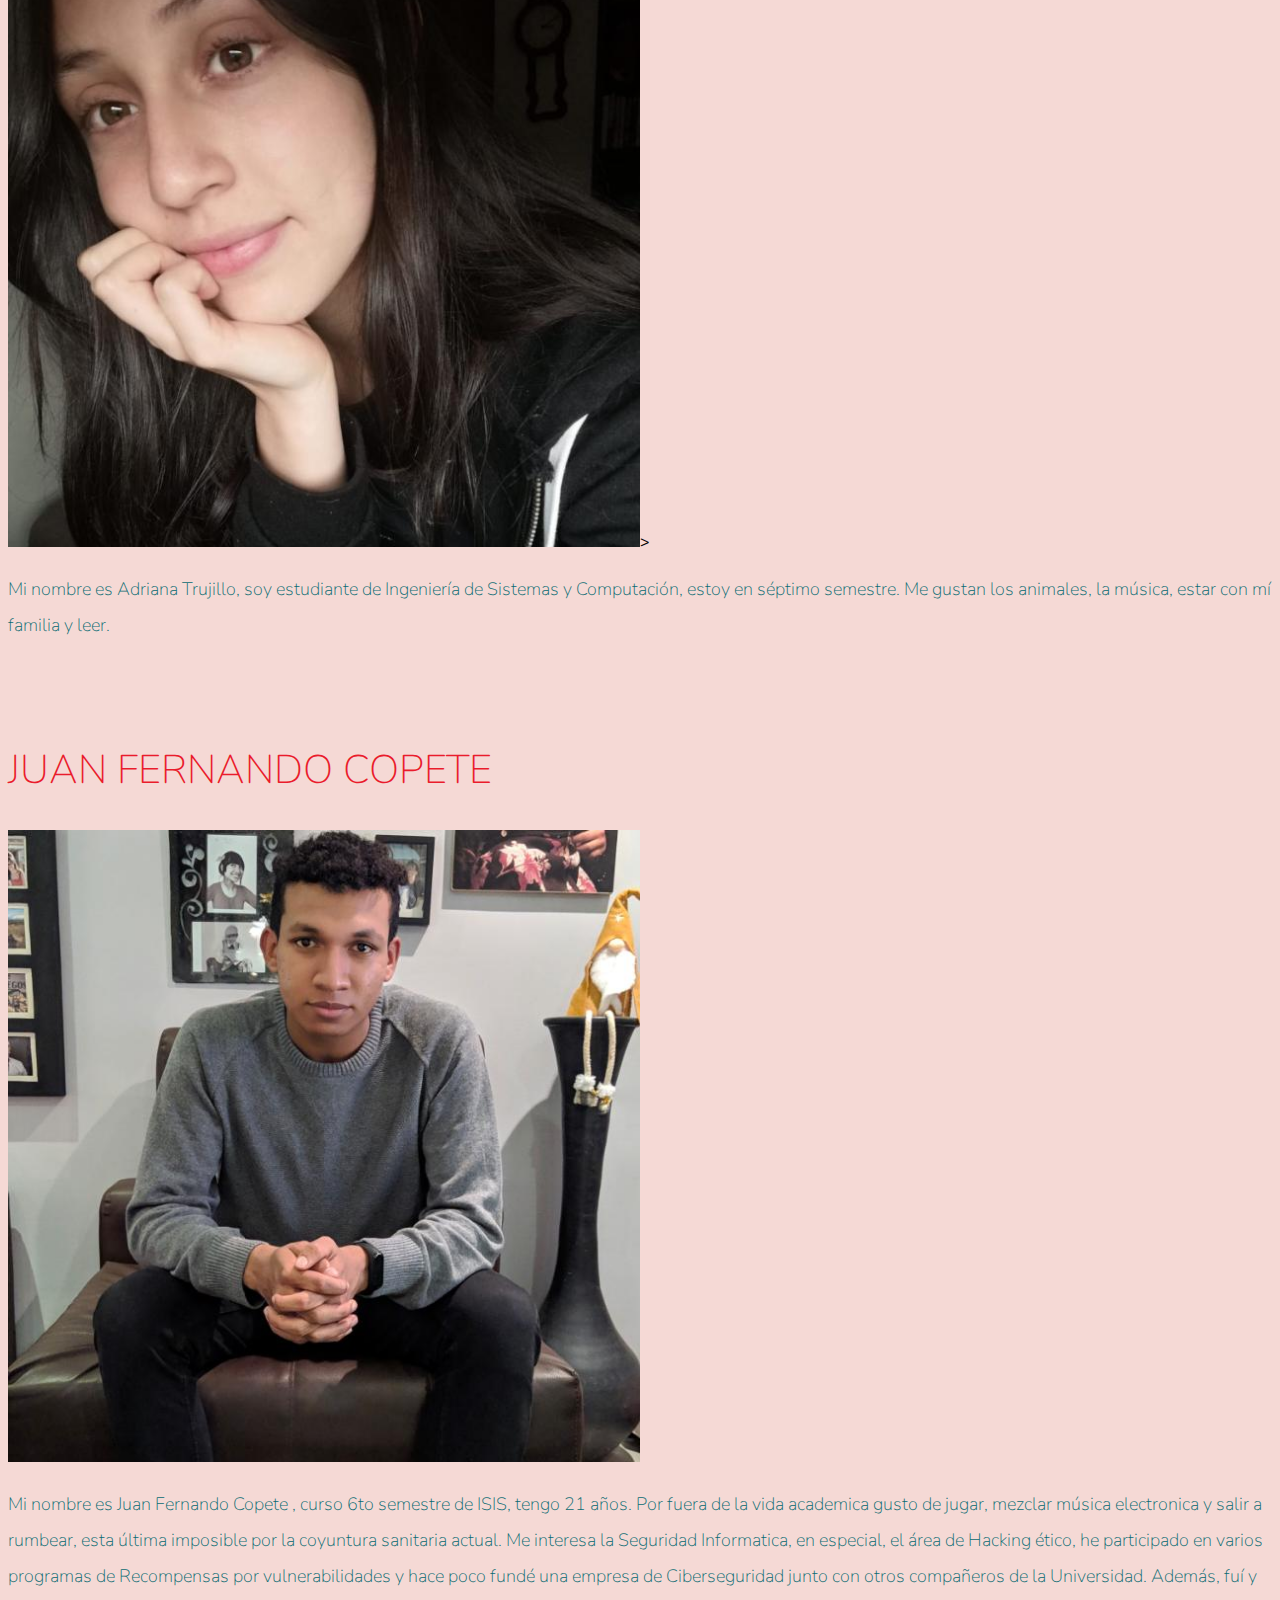
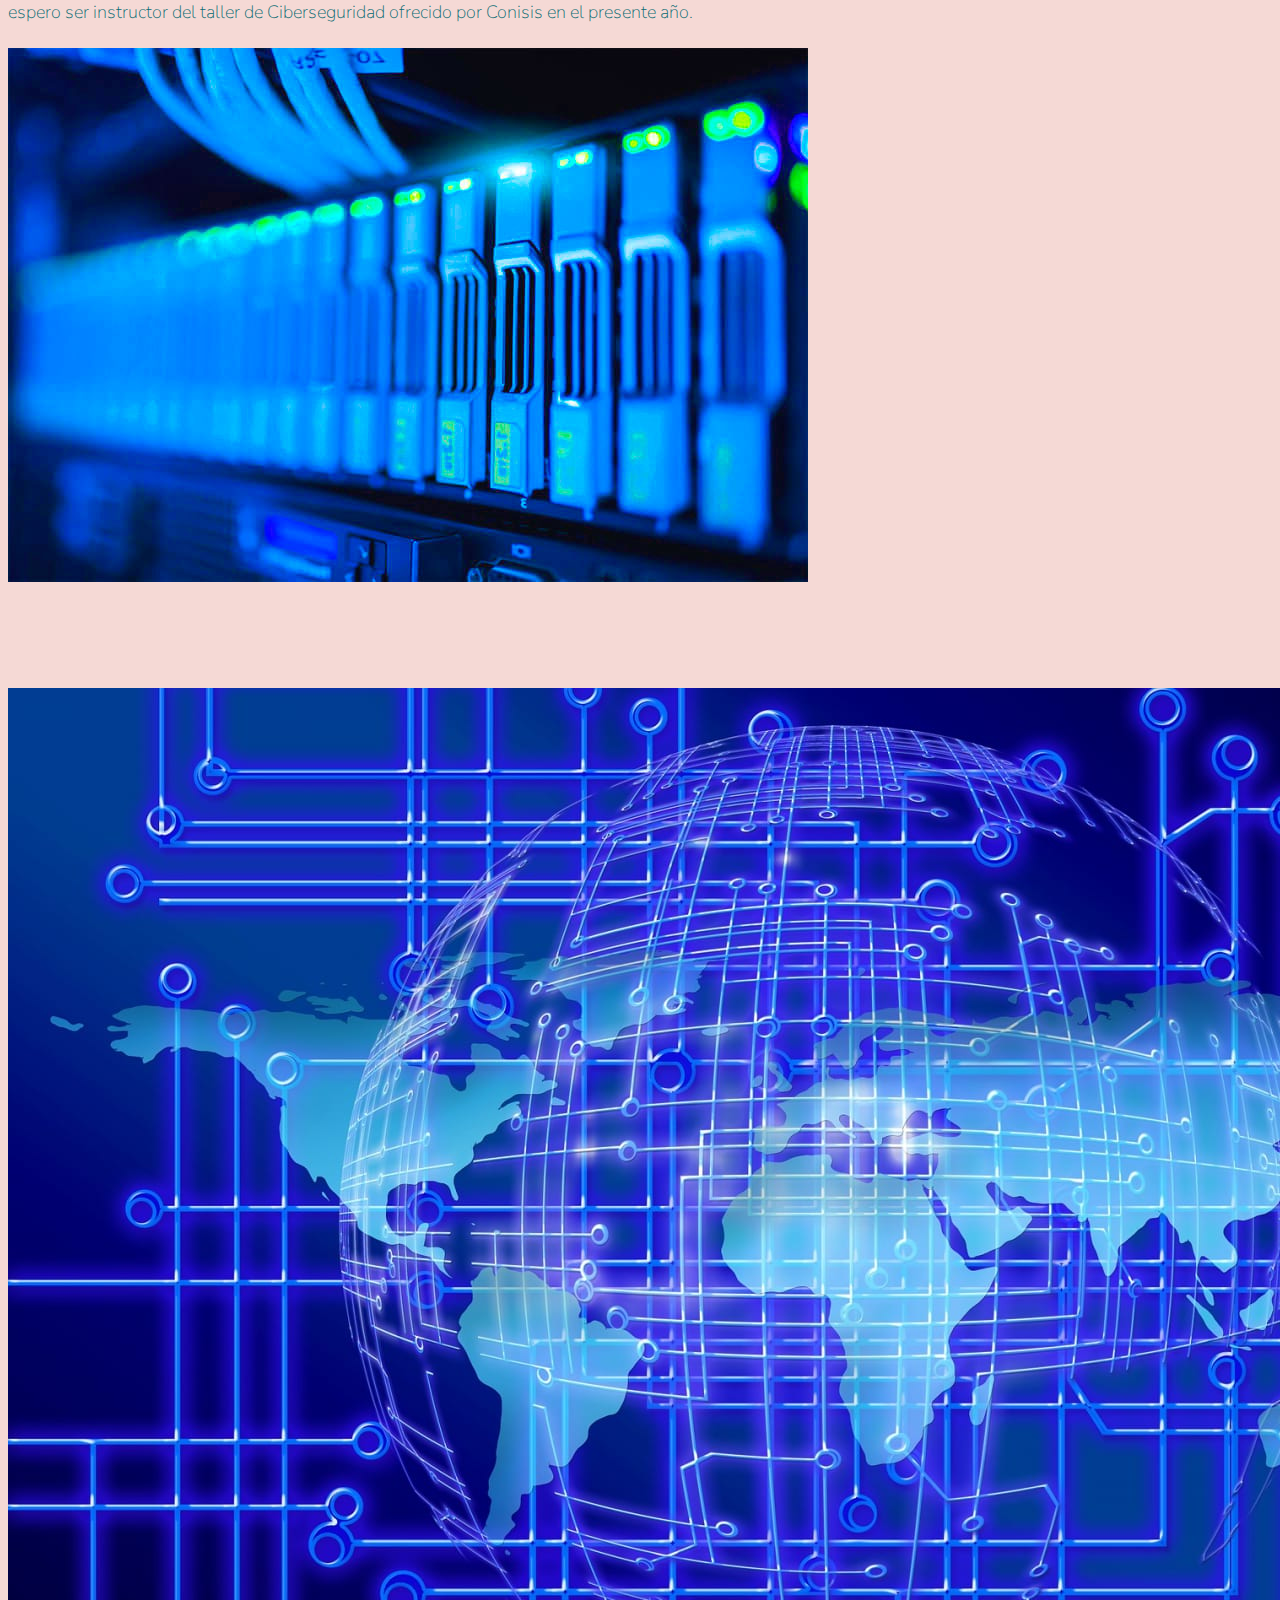
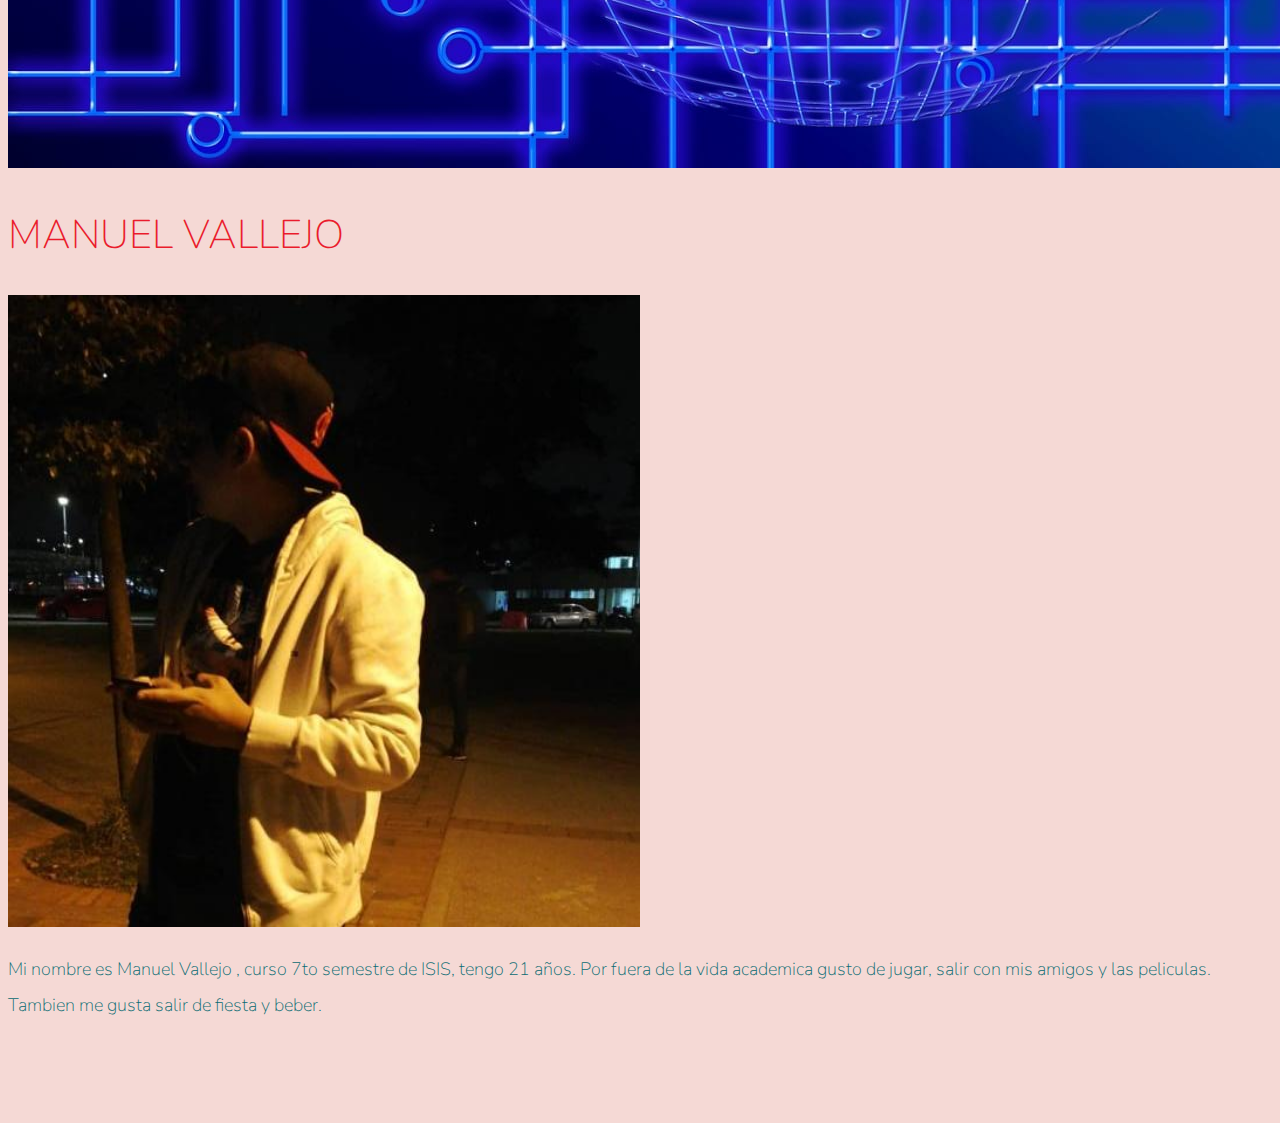
==== commit 444c8874: "final2" ====
--- a/index.html
+++ b/index.html
@@ -100,7 +100,7 @@
                     <div class="col-10 col-lg-8 blurb mb-5 mb-md-0">
                         <h2>MANUEL VALLEJO</h2>
                         <img src="imgs/M.jpg" alt="" class="d-none d-lg-inline" style="width:50%">
-                        <p class="lead">Mi nombre es MAnuel Vallejo , curso 7to semestre de ISIS, tengo 21 años. 
+                        <p class="lead">Mi nombre es Manuel Vallejo , curso 7to semestre de ISIS, tengo 21 años. 
                             Por fuera de la vida academica gusto de jugar, salir con mis amigos y las peliculas. 
                             Tambien me gusta salir de fiesta y beber.</p>
                     </div>
